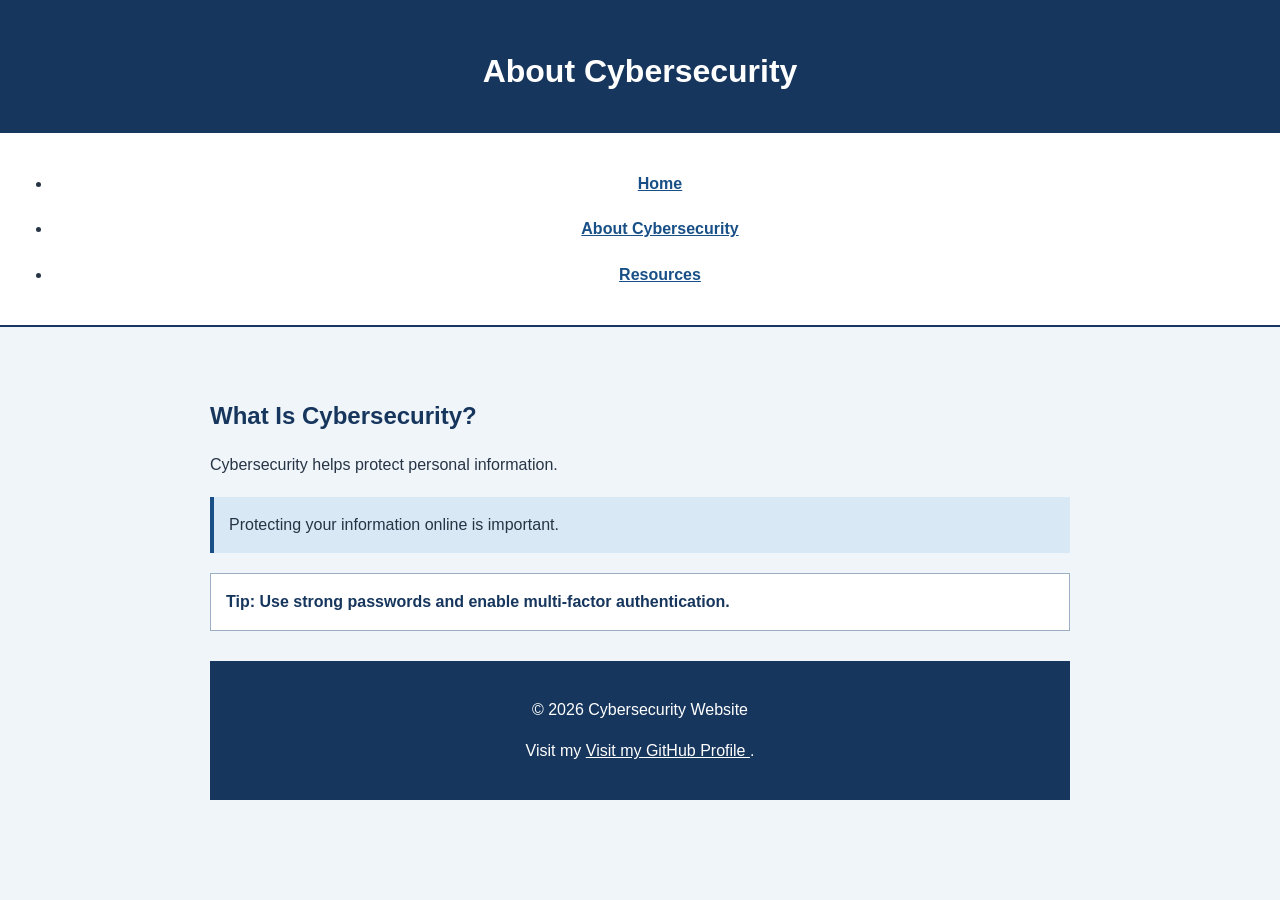
==== about.html @ d808aecf "Add files via upload" ====
<!DOCTYPE html>
<html lang="en">
<head>
    <meta charset="UTF-8">
    <meta name="viewport" content="width=device-width, initial-scale=1.0">
    <title>About Cybersecurity</title>
    <link rel="stylesheet" href="css/styles.css">
</head>

<body>
    <header>
        <h1>About Cybersecurity</h1>
    </header>

    <nav aria-label="Main navigation">
        <ul>
            <li><a href="index.html">Home</a></li>
            <li><a href="about.html">About Cybersecurity</a></li>
            <li><a href="resources.html">Resources</a></li>
        </ul>
    </nav>

    <main>
        <section>
            <h2>What Is Cybersecurity?</h2>

            <p>
                Cybersecurity helps protect personal information.
            </p>

            <p class="highlight">
                Protecting your information online is important.
            </p>

            <p class="note">
                Tip: Use strong passwords and enable multi-factor authentication.
            </p>
        </section>

       
<!-- <section class="feature">
    <h2>Reflection</h2>
    <p>
        Read my reflection here!
    </p>
    <p>
        <a href="Reflection.pdf" 
        target="_blank">Read my Reflection (PDF)</a>
    </p>
</section>
    </main> -->

    
<footer>
        <p>&copy; 2026 Cybersecurity Website</p>
        <p>
            Visit my
            <a href="https://github.com/mellowhello70"
               target="_blank"
               rel="noopener noreferrer">
            Visit my GitHub Profile
            </a>.
        </p>
    </footer>
</html>
---- css/styles.css ----
* {
    box-sizing: border-box;
}

body {
    background-color: #f0f5fa;
    color: #263445;
    font-family: Arial, sans-serif;
    font-size: 16px;
    line-height: 1.6;
    margin: 0;
    padding: 0;
}

header {
    background-color: #17365d;
    color: white;
    padding: 25px;
    text-align: center;
}

h1 {
    margin-bottom: 10px;
    overflow-wrap: break-word;
}

h2 {
    color: #17365d;
    margin-top: 25px;
    margin-bottom: 10px;
}

p {
    color: #263445;
    margin-bottom: 16px;
    overflow-wrap: break-word;
}

main,
#main-content {
    width: 100%;
    max-width: 900px;
    margin: 25px auto;
    padding: 20px;
}

nav {
    background-color: white;
    padding: 12px;
    text-align: center;
    border-bottom: 2px solid #17365d;
}

nav a {
    color: #174f86;
    display: inline-block;
    margin: 5px 12px;
    padding: 5px;
    font-weight: bold;
}

nav a:hover {
    color: #a33b20;
    text-decoration: underline;
}

.highlight {
    background-color: #d9e8f5;
    border-left: 4px solid #174f86;
    padding: 15px;
    margin: 20px 0;
}

.note {
    color: #444;
    background-color: #ffffff;
    border: 1px solid #9aafc4;
    padding: 15px;
    margin: 20px 0;
}

.feature {
    background-color: #ffffff;
    border: 1px solid #b7c9da;
    padding: 18px;
    margin: 20px 0;
    border-radius: 5px;
}

p.note {
    color: #17365d;
    font-weight: bold;
}

img {
    display: block;
    max-width: 100%;
    height: auto;
    margin: 15px 0;
    border: 1px solid #b7c9da;
}

footer {
    background-color: #17365d;
    color: white;
    text-align: center;
    padding: 20px;
    margin-top: 30px;
}

footer p {
    color: white;
}

footer a {
    color: white;
    text-decoration: underline;
    overflow-wrap: anywhere;
}

footer a:hover {
    color: #d9e8f5;
}

@media screen and (max-width: 600px) {
    main,
    #main-content {
        width: 100%;
        margin: 10px auto;
        padding: 12px;
    }

    header {
        padding: 18px 12px;
    }

    nav {
        padding: 8px;
    }

    nav a {
        display: block;
        margin: 8px 0;
        padding: 8px;
    }

    .highlight,
    .note,
    .feature {
        padding: 12px;
        margin: 15px 0;
    }

    footer {
        padding: 16px 12px;
    }
}
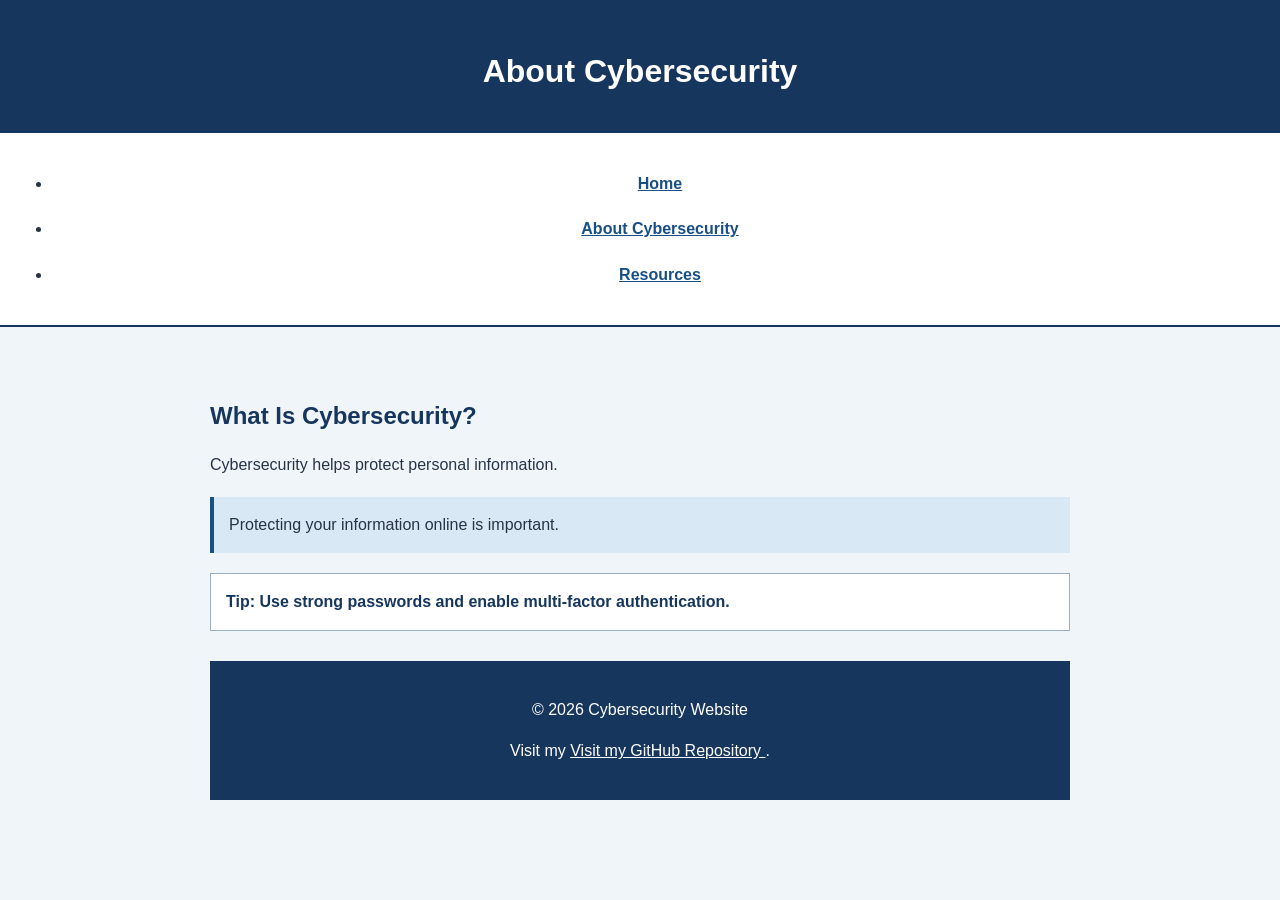
==== commit 52f625ec: "Add files via upload" ====
--- a/about.html
+++ b/about.html
@@ -56,10 +56,10 @@
         <p>&copy; 2026 Cybersecurity Website</p>
         <p>
             Visit my
-            <a href="https://github.com/mellowhello70"
+            <a href="https://github.com/mellowhello70/Cybersecurity"
                target="_blank"
                rel="noopener noreferrer">
-            Visit my GitHub Profile
+            Visit my GitHub Repository
             </a>.
         </p>
     </footer>
